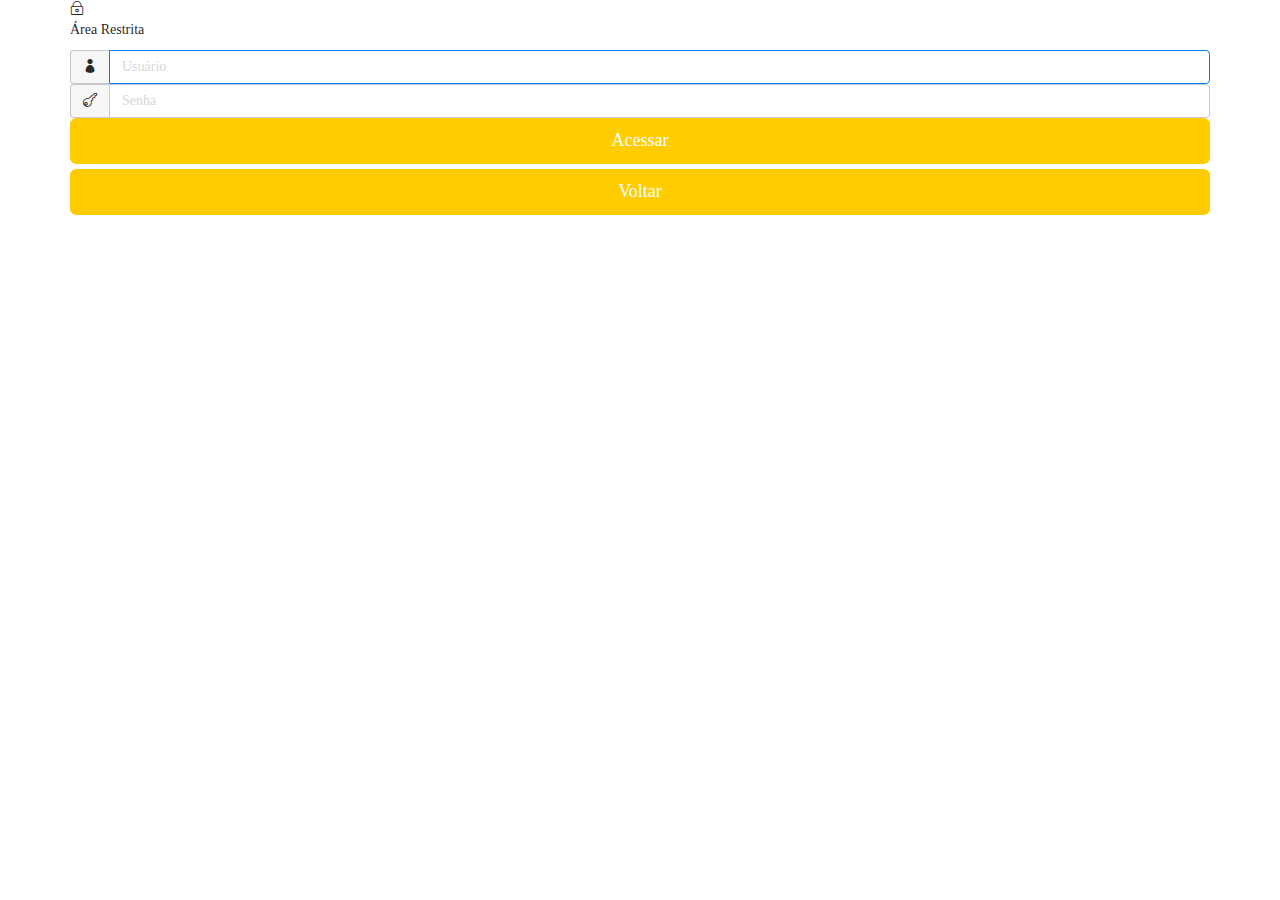
==== Login.html @ db9bc007 "Adicionei alguns arquivos" ====
<!DOCTYPE html>
<html lang="en">

<head>
  <meta charset="utf-8">
  <meta name="viewport" content="width=device-width, initial-scale=1.0">
  <meta name="description" content="Creative - Bootstrap 3 Responsive Admin Template">
  <meta name="author" content="GeeksLabs">
  <meta name="keyword" content="Creative, Dashboard, Admin, Template, Theme, Bootstrap, Responsive, Retina, Minimal">
  <link rel="shortcut icon" href="img/favicon.png">

  <title>1º BPTran</title>

  <!-- Bootstrap CSS -->
  <link href="css/bootstrap.min.css" rel="stylesheet">
  <!-- bootstrap theme -->
  <link href="css/bootstrap-theme.css" rel="stylesheet">
  <!--external css-->
  <!-- font icon -->
  <link href="css/elegant-icons-style.css" rel="stylesheet" />
  <link href="css/font-awesome.css" rel="stylesheet" />
  <!-- Custom styles -->
  <link href="css/style.css" rel="stylesheet">
  <link href="css/style-responsive.css" rel="stylesheet" />

</head>

<body>
<!--FORMULÁRIO DE LOGIN NO SISTEMA-->
  <div class="container">
    <form class="login-form" action="valida.php" method="post">
      <div class="login-wrap">
        <p class="login-img"><i class="icon_lock_alt"></i><br>Área Restrita</p>
        <div class="input-group">
          <span class="input-group-addon"><i class="icon_profile"></i></span>
          <input type="text" class="form-control" placeholder="Usuário" autofocus name="usuario" >
        </div>
        <div class="input-group">
          <span class="input-group-addon"><i class="icon_key_alt"></i></span>
          <input type="password" class="form-control" placeholder="Senha" name="senha" >
        </div>
        <button class="btn btn-warning btn-lg btn-block" type="submit">Acessar</button>
        <a href="index.html" class="btn btn-warning btn-lg btn-block" role="button" >Voltar</a>
      </div>
    </form>
  </div>


</body>

</html>
---- css/elegant-icons-style.css ----
@font-face {
	font-family: 'ElegantIcons';
	src:url('../fonts/ElegantIcons.eot');
	src:url('../fonts/ElegantIcons.eot?#iefix') format('embedded-opentype'),
		url('../fonts/ElegantIcons.woff') format('woff'),
		url('../fonts/ElegantIcons.ttf') format('truetype'),
		url('../fonts/ElegantIcons.svg#ElegantIcons') format('svg');
	font-weight: normal;
	font-style: normal;
}

/* Use the following CSS code if you want to use data attributes for inserting your icons */
[data-icon]:before {
	font-family: 'ElegantIcons';
	content: attr(data-icon);
	speak: none;
	font-weight: normal;
	font-variant: normal;
	text-transform: none;
	line-height: 1;
	-webkit-font-smoothing: antialiased;
	-moz-osx-font-smoothing: grayscale;
}

/* Use the following CSS code if you want to have a class per icon */
/*
Instead of a list of all class selectors,
you can use the generic selector below, but it's slower:
[class*="your-class-prefix"] {
*/
.arrow_up, .arrow_down, .arrow_left, .arrow_right, .arrow_left-up, .arrow_right-up, .arrow_right-down, .arrow_left-down, .arrow-up-down, .arrow_up-down_alt, .arrow_left-right_alt, .arrow_left-right, .arrow_expand_alt2, .arrow_expand_alt, .arrow_condense, .arrow_expand, .arrow_move, .arrow_carrot-up, .arrow_carrot-down, .arrow_carrot-left, .arrow_carrot-right, .arrow_carrot-2up, .arrow_carrot-2down, .arrow_carrot-2left, .arrow_carrot-2right, .arrow_carrot-up_alt2, .arrow_carrot-down_alt2, .arrow_carrot-left_alt2, .arrow_carrot-right_alt2, .arrow_carrot-2up_alt2, .arrow_carrot-2down_alt2, .arrow_carrot-2left_alt2, .arrow_carrot-2right_alt2, .arrow_triangle-up, .arrow_triangle-down, .arrow_triangle-left, .arrow_triangle-right, .arrow_triangle-up_alt2, .arrow_triangle-down_alt2, .arrow_triangle-left_alt2, .arrow_triangle-right_alt2, .arrow_back, .icon_minus-06, .icon_plus, .icon_close, .icon_check, .icon_minus_alt2, .icon_plus_alt2, .icon_close_alt2, .icon_check_alt2, .icon_zoom-out_alt, .icon_zoom-in_alt, .icon_search, .icon_box-empty, .icon_box-selected, .icon_minus-box, .icon_plus-box, .icon_box-checked, .icon_circle-empty, .icon_circle-slelected, .icon_stop_alt2, .icon_stop, .icon_pause_alt2, .icon_pause, .icon_menu, .icon_menu-square_alt2, .icon_menu-circle_alt2, .icon_ul, .icon_ol, .icon_adjust-horiz, .icon_adjust-vert, .icon_document_alt, .icon_documents_alt, .icon_pencil, .icon_pencil-edit_alt, .icon_pencil-edit, .icon_folder-alt, .icon_folder-open_alt, .icon_folder-add_alt, .icon_info_alt, .icon_error-oct_alt, .icon_error-circle_alt, .icon_error-triangle_alt, .icon_question_alt2, .icon_question, .icon_comment_alt, .icon_chat_alt, .icon_vol-mute_alt, .icon_volume-low_alt, .icon_volume-high_alt, .icon_quotations, .icon_quotations_alt2, .icon_clock_alt, .icon_lock_alt, .icon_lock-open_alt, .icon_key_alt, .icon_cloud_alt, .icon_cloud-upload_alt, .icon_cloud-download_alt, .icon_image, .icon_images, .icon_lightbulb_alt, .icon_gift_alt, .icon_house_alt, .icon_genius, .icon_mobile, .icon_tablet, .icon_laptop, .icon_desktop, .icon_camera_alt, .icon_mail_alt, .icon_cone_alt, .icon_ribbon_alt, .icon_bag_alt, .icon_creditcard, .icon_cart_alt, .icon_paperclip, .icon_tag_alt, .icon_tags_alt, .icon_trash_alt, .icon_cursor_alt, .icon_mic_alt, .icon_compass_alt, .icon_pin_alt, .icon_pushpin_alt, .icon_map_alt, .icon_drawer_alt, .icon_toolbox_alt, .icon_book_alt, .icon_calendar, .icon_film, .icon_table, .icon_contacts_alt, .icon_headphones, .icon_lifesaver, .icon_piechart, .icon_refresh, .icon_link_alt, .icon_link, .icon_loading, .icon_blocked, .icon_archive_alt, .icon_heart_alt, .icon_star_alt, .icon_star-half_alt, .icon_star, .icon_star-half, .icon_tools, .icon_tool, .icon_cog, .icon_cogs, .arrow_up_alt, .arrow_down_alt, .arrow_left_alt, .arrow_right_alt, .arrow_left-up_alt, .arrow_right-up_alt, .arrow_right-down_alt, .arrow_left-down_alt, .arrow_condense_alt, .arrow_expand_alt3, .arrow_carrot_up_alt, .arrow_carrot-down_alt, .arrow_carrot-left_alt, .arrow_carrot-right_alt, .arrow_carrot-2up_alt, .arrow_carrot-2dwnn_alt, .arrow_carrot-2left_alt, .arrow_carrot-2right_alt, .arrow_triangle-up_alt, .arrow_triangle-down_alt, .arrow_triangle-left_alt, .arrow_triangle-right_alt, .icon_minus_alt, .icon_plus_alt, .icon_close_alt, .icon_check_alt, .icon_zoom-out, .icon_zoom-in, .icon_stop_alt, .icon_menu-square_alt, .icon_menu-circle_alt, .icon_document, .icon_documents, .icon_pencil_alt, .icon_folder, .icon_folder-open, .icon_folder-add, .icon_folder_upload, .icon_folder_download, .icon_info, .icon_error-circle, .icon_error-oct, .icon_error-triangle, .icon_question_alt, .icon_comment, .icon_chat, .icon_vol-mute, .icon_volume-low, .icon_volume-high, .icon_quotations_alt, .icon_clock, .icon_lock, .icon_lock-open, .icon_key, .icon_cloud, .icon_cloud-upload, .icon_cloud-download, .icon_lightbulb, .icon_gift, .icon_house, .icon_camera, .icon_mail, .icon_cone, .icon_ribbon, .icon_bag, .icon_cart, .icon_tag, .icon_tags, .icon_trash, .icon_cursor, .icon_mic, .icon_compass, .icon_pin, .icon_pushpin, .icon_map, .icon_drawer, .icon_toolbox, .icon_book, .icon_contacts, .icon_archive, .icon_heart, .icon_profile, .icon_group, .icon_grid-2x2, .icon_grid-3x3, .icon_music, .icon_pause_alt, .icon_phone, .icon_upload, .icon_download, .social_facebook, .social_twitter, .social_pinterest, .social_googleplus, .social_tumblr, .social_tumbleupon, .social_wordpress, .social_instagram, .social_dribbble, .social_vimeo, .social_linkedin, .social_rss, .social_deviantart, .social_share, .social_myspace, .social_skype, .social_youtube, .social_picassa, .social_googledrive, .social_flickr, .social_blogger, .social_spotify, .social_delicious, .social_facebook_circle, .social_twitter_circle, .social_pinterest_circle, .social_googleplus_circle, .social_tumblr_circle, .social_stumbleupon_circle, .social_wordpress_circle, .social_instagram_circle, .social_dribbble_circle, .social_vimeo_circle, .social_linkedin_circle, .social_rss_circle, .social_deviantart_circle, .social_share_circle, .social_myspace_circle, .social_skype_circle, .social_youtube_circle, .social_picassa_circle, .social_googledrive_alt2, .social_flickr_circle, .social_blogger_circle, .social_spotify_circle, .social_delicious_circle, .social_facebook_square, .social_twitter_square, .social_pinterest_square, .social_googleplus_square, .social_tumblr_square, .social_stumbleupon_square, .social_wordpress_square, .social_instagram_square, .social_dribbble_square, .social_vimeo_square, .social_linkedin_square, .social_rss_square, .social_deviantart_square, .social_share_square, .social_myspace_square, .social_skype_square, .social_youtube_square, .social_picassa_square, .social_googledrive_square, .social_flickr_square, .social_blogger_square, .social_spotify_square, .social_delicious_square, .icon_printer, .icon_calulator, .icon_building, .icon_floppy, .icon_drive, .icon_search-2, .icon_id, .icon_id-2, .icon_puzzle, .icon_like, .icon_dislike, .icon_mug, .icon_currency, .icon_wallet, .icon_pens, .icon_easel, .icon_flowchart, .icon_datareport, .icon_briefcase, .icon_shield, .icon_percent, .icon_globe, .icon_globe-2, .icon_target, .icon_hourglass, .icon_balance, .icon_rook, .icon_printer-alt, .icon_calculator_alt, .icon_building_alt, .icon_floppy_alt, .icon_drive_alt, .icon_search_alt, .icon_id_alt, .icon_id-2_alt, .icon_puzzle_alt, .icon_like_alt, .icon_dislike_alt, .icon_mug_alt, .icon_currency_alt, .icon_wallet_alt, .icon_pens_alt, .icon_easel_alt, .icon_flowchart_alt, .icon_datareport_alt, .icon_briefcase_alt, .icon_shield_alt, .icon_percent_alt, .icon_globe_alt, .icon_clipboard {
	font-family: 'ElegantIcons';
	speak: none;
	font-style: normal;
	font-weight: normal;
	font-variant: normal;
	text-transform: none;
	line-height: 1;
	-webkit-font-smoothing: antialiased;
}
.arrow_up:before {
	content: "\21";
}
.arrow_down:before {
	content: "\22";
}
.arrow_left:before {
	content: "\23";
}
.arrow_right:before {
	content: "\24";
}
.arrow_left-up:before {
	content: "\25";
}
.arrow_right-up:before {
	content: "\26";
}
.arrow_right-down:before {
	content: "\27";
}
.arrow_left-down:before {
	content: "\28";
}
.arrow-up-down:before {
	content: "\29";
}
.arrow_up-down_alt:before {
	content: "\2a";
}
.arrow_left-right_alt:before {
	content: "\2b";
}
.arrow_left-right:before {
	content: "\2c";
}
.arrow_expand_alt2:before {
	content: "\2d";
}
.arrow_expand_alt:before {
	content: "\2e";
}
.arrow_condense:before {
	content: "\2f";
}
.arrow_expand:before {
	content: "\30";
}
.arrow_move:before {
	content: "\31";
}
.arrow_carrot-up:before {
	content: "\32";
}
.arrow_carrot-down:before {
	content: "\33";
}
.arrow_carrot-left:before {
	content: "\34";
}
.arrow_carrot-right:before {
	content: "\35";
}
.arrow_carrot-2up:before {
	content: "\36";
}
.arrow_carrot-2down:before {
	content: "\37";
}
.arrow_carrot-2left:before {
	content: "\38";
}
.arrow_carrot-2right:before {
	content: "\39";
}
.arrow_carrot-up_alt2:before {
	content: "\3a";
}
.arrow_carrot-down_alt2:before {
	content: "\3b";
}
.arrow_carrot-left_alt2:before {
	content: "\3c";
}
.arrow_carrot-right_alt2:before {
	content: "\3d";
}
.arrow_carrot-2up_alt2:before {
	content: "\3e";
}
.arrow_carrot-2down_alt2:before {
	content: "\3f";
}
.arrow_carrot-2left_alt2:before {
	content: "\40";
}
.arrow_carrot-2right_alt2:before {
	content: "\41";
}
.arrow_triangle-up:before {
	content: "\42";
}
.arrow_triangle-down:before {
	content: "\43";
}
.arrow_triangle-left:before {
	content: "\44";
}
.arrow_triangle-right:before {
	content: "\45";
}
.arrow_triangle-up_alt2:before {
	content: "\46";
}
.arrow_triangle-down_alt2:before {
	content: "\47";
}
.arrow_triangle-left_alt2:before {
	content: "\48";
}
.arrow_triangle-right_alt2:before {
	content: "\49";
}
.arrow_back:before {
	content: "\4a";
}
.icon_minus-06:before {
	content: "\4b";
}
.icon_plus:before {
	content: "\4c";
}
.icon_close:before {
	content: "\4d";
}
.icon_check:before {
	content: "\4e";
}
.icon_minus_alt2:before {
	content: "\4f";
}
.icon_plus_alt2:before {
	content: "\50";
}
.icon_close_alt2:before {
	content: "\51";
}
.icon_check_alt2:before {
	content: "\52";
}
.icon_zoom-out_alt:before {
	content: "\53";
}
.icon_zoom-in_alt:before {
	content: "\54";
}
.icon_search:before {
	content: "\55";
}
.icon_box-empty:before {
	content: "\56";
}
.icon_box-selected:before {
	content: "\57";
}
.icon_minus-box:before {
	content: "\58";
}
.icon_plus-box:before {
	content: "\59";
}
.icon_box-checked:before {
	content: "\5a";
}
.icon_circle-empty:before {
	content: "\5b";
}
.icon_circle-slelected:before {
	content: "\5c";
}
.icon_stop_alt2:before {
	content: "\5d";
}
.icon_stop:before {
	content: "\5e";
}
.icon_pause_alt2:before {
	content: "\5f";
}
.icon_pause:before {
	content: "\60";
}
.icon_menu:before {
	content: "\61";
}
.icon_menu-square_alt2:before {
	content: "\62";
}
.icon_menu-circle_alt2:before {
	content: "\63";
}
.icon_ul:before {
	content: "\64";
}
.icon_ol:before {
	content: "\65";
}
.icon_adjust-horiz:before {
	content: "\66";
}
.icon_adjust-vert:before {
	content: "\67";
}
.icon_document_alt:before {
	content: "\68";
}
.icon_documents_alt:before {
	content: "\69";
}
.icon_pencil:before {
	content: "\6a";
}
.icon_pencil-edit_alt:before {
	content: "\6b";
}
.icon_pencil-edit:before {
	content: "\6c";
}
.icon_folder-alt:before {
	content: "\6d";
}
.icon_folder-open_alt:before {
	content: "\6e";
}
.icon_folder-add_alt:before {
	content: "\6f";
}
.icon_info_alt:before {
	content: "\70";
}
.icon_error-oct_alt:before {
	content: "\71";
}
.icon_error-circle_alt:before {
	content: "\72";
}
.icon_error-triangle_alt:before {
	content: "\73";
}
.icon_question_alt2:before {
	content: "\74";
}
.icon_question:before {
	content: "\75";
}
.icon_comment_alt:before {
	content: "\76";
}
.icon_chat_alt:before {
	content: "\77";
}
.icon_vol-mute_alt:before {
	content: "\78";
}
.icon_volume-low_alt:before {
	content: "\79";
}
.icon_volume-high_alt:before {
	content: "\7a";
}
.icon_quotations:before {
	content: "\7b";
}
.icon_quotations_alt2:before {
	content: "\7c";
}
.icon_clock_alt:before {
	content: "\7d";
}
.icon_lock_alt:before {
	content: "\7e";
}
.icon_lock-open_alt:before {
	content: "\e000";
}
.icon_key_alt:before {
	content: "\e001";
}
.icon_cloud_alt:before {
	content: "\e002";
}
.icon_cloud-upload_alt:before {
	content: "\e003";
}
.icon_cloud-download_alt:before {
	content: "\e004";
}
.icon_image:before {
	content: "\e005";
}
.icon_images:before {
	content: "\e006";
}
.icon_lightbulb_alt:before {
	content: "\e007";
}
.icon_gift_alt:before {
	content: "\e008";
}
.icon_house_alt:before {
	content: "\e009";
}
.icon_genius:before {
	content: "\e00a";
}
.icon_mobile:before {
	content: "\e00b";
}
.icon_tablet:before {
	content: "\e00c";
}
.icon_laptop:before {
	content: "\e00d";
}
.icon_desktop:before {
	content: "\e00e";
}
.icon_camera_alt:before {
	content: "\e00f";
}
.icon_mail_alt:before {
	content: "\e010";
}
.icon_cone_alt:before {
	content: "\e011";
}
.icon_ribbon_alt:before {
	content: "\e012";
}
.icon_bag_alt:before {
	content: "\e013";
}
.icon_creditcard:before {
	content: "\e014";
}
.icon_cart_alt:before {
	content: "\e015";
}
.icon_paperclip:before {
	content: "\e016";
}
.icon_tag_alt:before {
	content: "\e017";
}
.icon_tags_alt:before {
	content: "\e018";
}
.icon_trash_alt:before {
	content: "\e019";
}
.icon_cursor_alt:before {
	content: "\e01a";
}
.icon_mic_alt:before {
	content: "\e01b";
}
.icon_compass_alt:before {
	content: "\e01c";
}
.icon_pin_alt:before {
	content: "\e01d";
}
.icon_pushpin_alt:before {
	content: "\e01e";
}
.icon_map_alt:before {
	content: "\e01f";
}
.icon_drawer_alt:before {
	content: "\e020";
}
.icon_toolbox_alt:before {
	content: "\e021";
}
.icon_book_alt:before {
	content: "\e022";
}
.icon_calendar:before {
	content: "\e023";
}
.icon_film:before {
	content: "\e024";
}
.icon_table:before {
	content: "\e025";
}
.icon_contacts_alt:before {
	content: "\e026";
}
.icon_headphones:before {
	content: "\e027";
}
.icon_lifesaver:before {
	content: "\e028";
}
.icon_piechart:before {
	content: "\e029";
}
.icon_refresh:before {
	content: "\e02a";
}
.icon_link_alt:before {
	content: "\e02b";
}
.icon_link:before {
	content: "\e02c";
}
.icon_loading:before {
	content: "\e02d";
}
.icon_blocked:before {
	content: "\e02e";
}
.icon_archive_alt:before {
	content: "\e02f";
}
.icon_heart_alt:before {
	content: "\e030";
}
.icon_star_alt:before {
	content: "\e031";
}
.icon_star-half_alt:before {
	content: "\e032";
}
.icon_star:before {
	content: "\e033";
}
.icon_star-half:before {
	content: "\e034";
}
.icon_tools:before {
	content: "\e035";
}
.icon_tool:before {
	content: "\e036";
}
.icon_cog:before {
	content: "\e037";
}
.icon_cogs:before {
	content: "\e038";
}
.arrow_up_alt:before {
	content: "\e039";
}
.arrow_down_alt:before {
	content: "\e03a";
}
.arrow_left_alt:before {
	content: "\e03b";
}
.arrow_right_alt:before {
	content: "\e03c";
}
.arrow_left-up_alt:before {
	content: "\e03d";
}
.arrow_right-up_alt:before {
	content: "\e03e";
}
.arrow_right-down_alt:before {
	content: "\e03f";
}
.arrow_left-down_alt:before {
	content: "\e040";
}
.arrow_condense_alt:before {
	content: "\e041";
}
.arrow_expand_alt3:before {
	content: "\e042";
}
.arrow_carrot_up_alt:before {
	content: "\e043";
}
.arrow_carrot-down_alt:before {
	content: "\e044";
}
.arrow_carrot-left_alt:before {
	content: "\e045";
}
.arrow_carrot-right_alt:before {
	content: "\e046";
}
.arrow_carrot-2up_alt:before {
	content: "\e047";
}
.arrow_carrot-2dwnn_alt:before {
	content: "\e048";
}
.arrow_carrot-2left_alt:before {
	content: "\e049";
}
.arrow_carrot-2right_alt:before {
	content: "\e04a";
}
.arrow_triangle-up_alt:before {
	content: "\e04b";
}
.arrow_triangle-down_alt:before {
	content: "\e04c";
}
.arrow_triangle-left_alt:before {
	content: "\e04d";
}
.arrow_triangle-right_alt:before {
	content: "\e04e";
}
.icon_minus_alt:before {
	content: "\e04f";
}
.icon_plus_alt:before {
	content: "\e050";
}
.icon_close_alt:before {
	content: "\e051";
}
.icon_check_alt:before {
	content: "\e052";
}
.icon_zoom-out:before {
	content: "\e053";
}
.icon_zoom-in:before {
	content: "\e054";
}
.icon_stop_alt:before {
	content: "\e055";
}
.icon_menu-square_alt:before {
	content: "\e056";
}
.icon_menu-circle_alt:before {
	content: "\e057";
}
.icon_document:before {
	content: "\e058";
}
.icon_documents:before {
	content: "\e059";
}
.icon_pencil_alt:before {
	content: "\e05a";
}
.icon_folder:before {
	content: "\e05b";
}
.icon_folder-open:before {
	content: "\e05c";
}
.icon_folder-add:before {
	content: "\e05d";
}
.icon_folder_upload:before {
	content: "\e05e";
}
.icon_folder_download:before {
	content: "\e05f";
}
.icon_info:before {
	content: "\e060";
}
.icon_error-circle:before {
	content: "\e061";
}
.icon_error-oct:before {
	content: "\e062";
}
.icon_error-triangle:before {
	content: "\e063";
}
.icon_question_alt:before {
	content: "\e064";
}
.icon_comment:before {
	content: "\e065";
}
.icon_chat:before {
	content: "\e066";
}
.icon_vol-mute:before {
	content: "\e067";
}
.icon_volume-low:before {
	content: "\e068";
}
.icon_volume-high:before {
	content: "\e069";
}
.icon_quotations_alt:before {
	content: "\e06a";
}
.icon_clock:before {
	content: "\e06b";
}
.icon_lock:before {
	content: "\e06c";
}
.icon_lock-open:before {
	content: "\e06d";
}
.icon_key:before {
	content: "\e06e";
}
.icon_cloud:before {
	content: "\e06f";
}
.icon_cloud-upload:before {
	content: "\e070";
}
.icon_cloud-download:before {
	content: "\e071";
}
.icon_lightbulb:before {
	content: "\e072";
}
.icon_gift:before {
	content: "\e073";
}
.icon_house:before {
	content: "\e074";
}
.icon_camera:before {
	content: "\e075";
}
.icon_mail:before {
	content: "\e076";
}
.icon_cone:before {
	content: "\e077";
}
.icon_ribbon:before {
	content: "\e078";
}
.icon_bag:before {
	content: "\e079";
}
.icon_cart:before {
	content: "\e07a";
}
.icon_tag:before {
	content: "\e07b";
}
.icon_tags:before {
	content: "\e07c";
}
.icon_trash:before {
	content: "\e07d";
}
.icon_cursor:before {
	content: "\e07e";
}
.icon_mic:before {
	content: "\e07f";
}
.icon_compass:before {
	content: "\e080";
}
.icon_pin:before {
	content: "\e081";
}
.icon_pushpin:before {
	content: "\e082";
}
.icon_map:before {
	content: "\e083";
}
.icon_drawer:before {
	content: "\e084";
}
.icon_toolbox:before {
	content: "\e085";
}
.icon_book:before {
	content: "\e086";
}
.icon_contacts:before {
	content: "\e087";
}
.icon_archive:before {
	content: "\e088";
}
.icon_heart:before {
	content: "\e089";
}
.icon_profile:before {
	content: "\e08a";
}
.icon_group:before {
	content: "\e08b";
}
.icon_grid-2x2:before {
	content: "\e08c";
}
.icon_grid-3x3:before {
	content: "\e08d";
}
.icon_music:before {
	content: "\e08e";
}
.icon_pause_alt:before {
	content: "\e08f";
}
.icon_phone:before {
	content: "\e090";
}
.icon_upload:before {
	content: "\e091";
}
.icon_download:before {
	content: "\e092";
}
.social_facebook:before {
	content: "\e093";
}
.social_twitter:before {
	content: "\e094";
}
.social_pinterest:before {
	content: "\e095";
}
.social_googleplus:before {
	content: "\e096";
}
.social_tumblr:before {
	content: "\e097";
}
.social_tumbleupon:before {
	content: "\e098";
}
.social_wordpress:before {
	content: "\e099";
}
.social_instagram:before {
	content: "\e09a";
}
.social_dribbble:before {
	content: "\e09b";
}
.social_vimeo:before {
	content: "\e09c";
}
.social_linkedin:before {
	content: "\e09d";
}
.social_rss:before {
	content: "\e09e";
}
.social_deviantart:before {
	content: "\e09f";
}
.social_share:before {
	content: "\e0a0";
}
.social_myspace:before {
	content: "\e0a1";
}
.social_skype:before {
	content: "\e0a2";
}
.social_youtube:before {
	content: "\e0a3";
}
.social_picassa:before {
	content: "\e0a4";
}
.social_googledrive:before {
	content: "\e0a5";
}
.social_flickr:before {
	content: "\e0a6";
}
.social_blogger:before {
	content: "\e0a7";
}
.social_spotify:before {
	content: "\e0a8";
}
.social_delicious:before {
	content: "\e0a9";
}
.social_facebook_circle:before {
	content: "\e0aa";
}
.social_twitter_circle:before {
	content: "\e0ab";
}
.social_pinterest_circle:before {
	content: "\e0ac";
}
.social_googleplus_circle:before {
	content: "\e0ad";
}
.social_tumblr_circle:before {
	content: "\e0ae";
}
.social_stumbleupon_circle:before {
	content: "\e0af";
}
.social_wordpress_circle:before {
	content: "\e0b0";
}
.social_instagram_circle:before {
	content: "\e0b1";
}
.social_dribbble_circle:before {
	content: "\e0b2";
}
.social_vimeo_circle:before {
	content: "\e0b3";
}
.social_linkedin_circle:before {
	content: "\e0b4";
}
.social_rss_circle:before {
	content: "\e0b5";
}
.social_deviantart_circle:before {
	content: "\e0b6";
}
.social_share_circle:before {
	content: "\e0b7";
}
.social_myspace_circle:before {
	content: "\e0b8";
}
.social_skype_circle:before {
	content: "\e0b9";
}
.social_youtube_circle:before {
	content: "\e0ba";
}
.social_picassa_circle:before {
	content: "\e0bb";
}
.social_googledrive_alt2:before {
	content: "\e0bc";
}
.social_flickr_circle:before {
	content: "\e0bd";
}
.social_blogger_circle:before {
	content: "\e0be";
}
.social_spotify_circle:before {
	content: "\e0bf";
}
.social_delicious_circle:before {
	content: "\e0c0";
}
.social_facebook_square:before {
	content: "\e0c1";
}
.social_twitter_square:before {
	content: "\e0c2";
}
.social_pinterest_square:before {
	content: "\e0c3";
}
.social_googleplus_square:before {
	content: "\e0c4";
}
.social_tumblr_square:before {
	content: "\e0c5";
}
.social_stumbleupon_square:before {
	content: "\e0c6";
}
.social_wordpress_square:before {
	content: "\e0c7";
}
.social_instagram_square:before {
	content: "\e0c8";
}
.social_dribbble_square:before {
	content: "\e0c9";
}
.social_vimeo_square:before {
	content: "\e0ca";
}
.social_linkedin_square:before {
	content: "\e0cb";
}
.social_rss_square:before {
	content: "\e0cc";
}
.social_deviantart_square:before {
	content: "\e0cd";
}
.social_share_square:before {
	content: "\e0ce";
}
.social_myspace_square:before {
	content: "\e0cf";
}
.social_skype_square:before {
	content: "\e0d0";
}
.social_youtube_square:before {
	content: "\e0d1";
}
.social_picassa_square:before {
	content: "\e0d2";
}
.social_googledrive_square:before {
	content: "\e0d3";
}
.social_flickr_square:before {
	content: "\e0d4";
}
.social_blogger_square:before {
	content: "\e0d5";
}
.social_spotify_square:before {
	content: "\e0d6";
}
.social_delicious_square:before {
	content: "\e0d7";
}
.icon_printer:before {
	content: "\e103";
}
.icon_calulator:before {
	content: "\e0ee";
}
.icon_building:before {
	content: "\e0ef";
}
.icon_floppy:before {
	content: "\e0e8";
}
.icon_drive:before {
	content: "\e0ea";
}
.icon_search-2:before {
	content: "\e101";
}
.icon_id:before {
	content: "\e107";
}
.icon_id-2:before {
	content: "\e108";
}
.icon_puzzle:before {
	content: "\e102";
}
.icon_like:before {
	content: "\e106";
}
.icon_dislike:before {
	content: "\e0eb";
}
.icon_mug:before {
	content: "\e105";
}
.icon_currency:before {
	content: "\e0ed";
}
.icon_wallet:before {
	content: "\e100";
}
.icon_pens:before {
	content: "\e104";
}
.icon_easel:before {
	content: "\e0e9";
}
.icon_flowchart:before {
	content: "\e109";
}
.icon_datareport:before {
	content: "\e0ec";
}
.icon_briefcase:before {
	content: "\e0fe";
}
.icon_shield:before {
	content: "\e0f6";
}
.icon_percent:before {
	content: "\e0fb";
}
.icon_globe:before {
	content: "\e0e2";
}
.icon_globe-2:before {
	content: "\e0e3";
}
.icon_target:before {
	content: "\e0f5";
}
.icon_hourglass:before {
	content: "\e0e1";
}
.icon_balance:before {
	content: "\e0ff";
}
.icon_rook:before {
	content: "\e0f8";
}
.icon_printer-alt:before {
	content: "\e0fa";
}
.icon_calculator_alt:before {
	content: "\e0e7";
}
.icon_building_alt:before {
	content: "\e0fd";
}
.icon_floppy_alt:before {
	content: "\e0e4";
}
.icon_drive_alt:before {
	content: "\e0e5";
}
.icon_search_alt:before {
	content: "\e0f7";
}
.icon_id_alt:before {
	content: "\e0e0";
}
.icon_id-2_alt:before {
	content: "\e0fc";
}
.icon_puzzle_alt:before {
	content: "\e0f9";
}
.icon_like_alt:before {
	content: "\e0dd";
}
.icon_dislike_alt:before {
	content: "\e0f1";
}
.icon_mug_alt:before {
	content: "\e0dc";
}
.icon_currency_alt:before {
	content: "\e0f3";
}
.icon_wallet_alt:before {
	content: "\e0d8";
}
.icon_pens_alt:before {
	content: "\e0db";
}
.icon_easel_alt:before {
	content: "\e0f0";
}
.icon_flowchart_alt:before {
	content: "\e0df";
}
.icon_datareport_alt:before {
	content: "\e0f2";
}
.icon_briefcase_alt:before {
	content: "\e0f4";
}
.icon_shield_alt:before {
	content: "\e0d9";
}
.icon_percent_alt:before {
	content: "\e0da";
}
.icon_globe_alt:before {
	content: "\e0de";
}
.icon_clipboard:before {
	content: "\e0e6";
}


	.glyph {
		float: left;
		text-align: center;
		padding: .75em;
		margin: .4em 1.5em .75em 0;
		width: 6em;
text-shadow: none;
	}
        .glyph_big {
        font-size: 128px;
        color: #59c5dc;
        float: left;
        margin-right: 20px;
        }

        .glyph div { padding-bottom: 10px;}

	.glyph input {
		font-family: consolas, monospace;
		font-size: 12px;
		width: 100%;
		text-align: center;
		border: 0;
		box-shadow: 0 0 0 1px #ccc;
		padding: .2em;
                -moz-border-radius: 5px;
                -webkit-border-radius: 5px;
	}
	.centered {
		margin-left: auto;
		margin-right: auto;
	}
	.glyph .fs1 {
		font-size: 2em;
	}
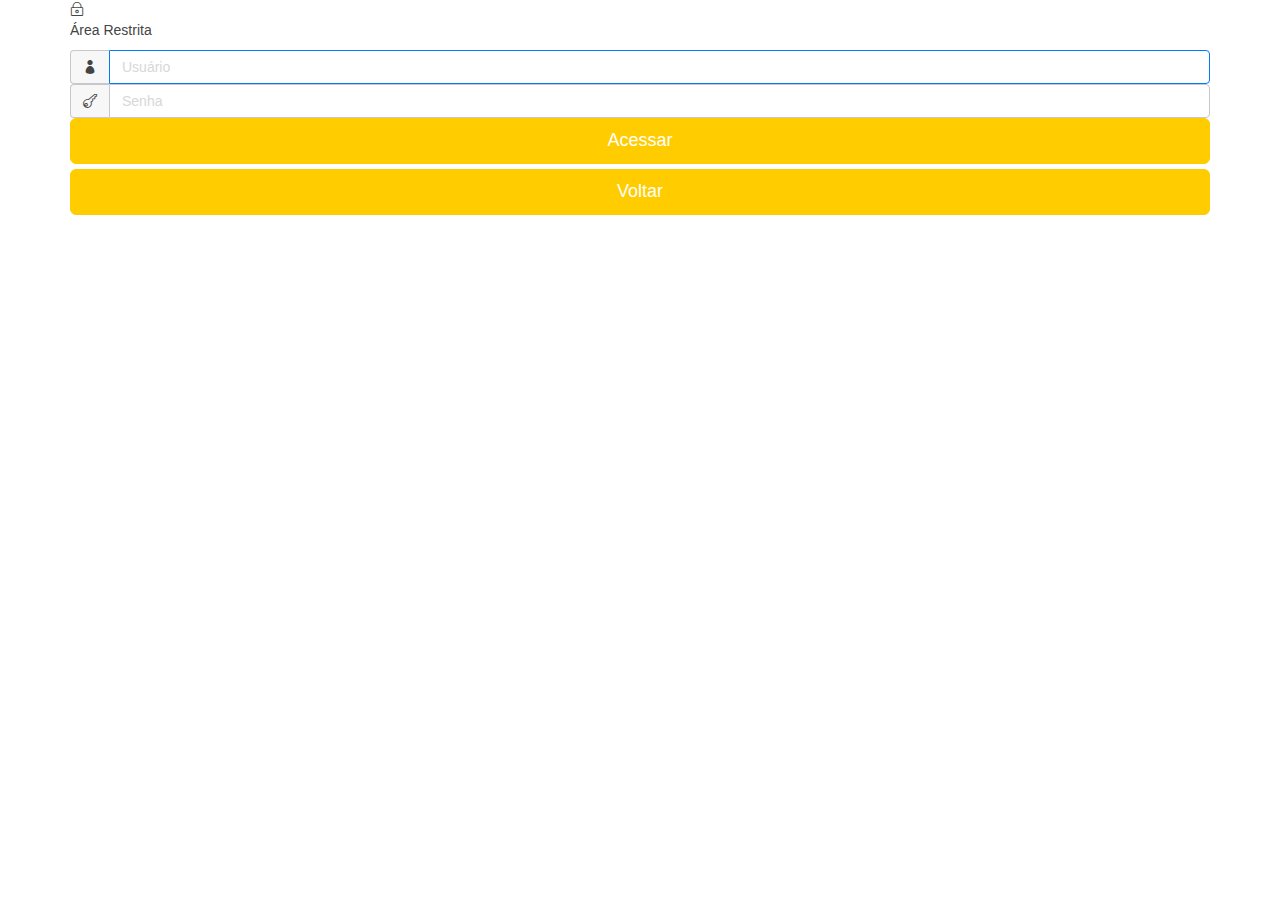
==== commit c4b08aab: "atualização de querys e acréscimo dos voluntários" ====
--- a/Login.html
+++ b/Login.html
@@ -9,7 +9,7 @@
   <meta name="keyword" content="Creative, Dashboard, Admin, Template, Theme, Bootstrap, Responsive, Retina, Minimal">
   <link rel="shortcut icon" href="img/favicon.png">
 
-  <title>1º BPTran</title>
+  <title>LOCALIZA-CÃO</title>
 
   <!-- Bootstrap CSS -->
   <link href="css/bootstrap.min.css" rel="stylesheet">
--- a/css/style.css
+++ b/css/style.css
@@ -0,0 +1,1493 @@
+/*--------------------------------------------------------------
+# General
+--------------------------------------------------------------*/
+body {
+  font-family: "Open Sans", sans-serif;
+  color: #444444;
+}
+
+a {
+  color: #ffc451;
+  text-decoration: none;
+}
+
+a:hover {
+  color: #ffd584;
+  text-decoration: none;
+}
+
+h1, h2, h3, h4, h5, h6 {
+  font-family: "Raleway", sans-serif;
+}
+
+/*--------------------------------------------------------------
+# Back to top button
+--------------------------------------------------------------*/
+.back-to-top {
+  position: fixed;
+  visibility: hidden;
+  opacity: 0;
+  right: 15px;
+  bottom: 15px;
+  z-index: 996;
+  background: #ffc451;
+  width: 40px;
+  height: 40px;
+  border-radius: 4px;
+  transition: all 0.4s;
+}
+
+.back-to-top i {
+  font-size: 28px;
+  color: #151515;
+  line-height: 0;
+}
+
+.back-to-top:hover {
+  background: #151515;
+}
+
+.back-to-top:hover i {
+  color: #ffc451;
+}
+
+.back-to-top.active {
+  visibility: visible;
+  opacity: 1;
+}
+
+/*--------------------------------------------------------------
+# Preloader
+--------------------------------------------------------------*/
+#preloader {
+  position: fixed;
+  top: 0;
+  left: 0;
+  right: 0;
+  bottom: 0;
+  z-index: 9999;
+  overflow: hidden;
+  background: #151515;
+}
+
+#preloader:before {
+  content: "";
+  position: fixed;
+  top: calc(50% - 0px);
+  left: calc(50% - 30px);
+  border: 6px solid #ffc451;
+  border-top-color: #151515;
+  border-bottom-color: #151515;
+  border-radius: 50%;
+  width: 60px;
+  height: 60px;
+  -webkit-animation: animate-preloader 1s linear infinite;
+  animation: animate-preloader 1s linear infinite;
+}
+
+@-webkit-keyframes animate-preloader {
+  0% {
+    transform: rotate(0deg);
+  }
+  100% {
+    transform: rotate(360deg);
+  }
+}
+
+@keyframes animate-preloader {
+  0% {
+    transform: rotate(0deg);
+  }
+  100% {
+    transform: rotate(360deg);
+  }
+}
+
+/*--------------------------------------------------------------
+# Disable aos animation delay on mobile devices
+--------------------------------------------------------------*/
+@media screen and (max-width: 768px) {
+  [data-aos-delay] {
+    transition-delay: 0 !important;
+  }
+}
+
+/*--------------------------------------------------------------
+# Header
+--------------------------------------------------------------*/
+#header {
+  transition: all 0.5s;
+  z-index: 997;
+  padding: 15px 0;
+}
+
+#header.header-scrolled, #header.header-inner-pages {
+  background: rgba(0, 0, 0, 0.8);
+}
+
+#header .logo {
+  font-size: 32px;
+  margin: 0;
+  padding: 0;
+  line-height: 1;
+  font-weight: 700;
+  letter-spacing: 2px;
+  text-transform: uppercase;
+}
+
+#header .logo a {
+  color: #fff;
+}
+
+#header .logo a span {
+  color: #ffc451;
+}
+
+#header .logo img {
+  max-height: 40px;
+}
+
+/*--------------------------------------------------------------
+#  Get Startet Button
+--------------------------------------------------------------*/
+.get-started-btn {
+  color: #fff;
+  border-radius: 4px;
+  padding: 7px 25px 8px 25px;
+  white-space: nowrap;
+  transition: 0.3s;
+  font-size: 14px;
+  display: inline-block;
+  border: 2px solid #ffc451;
+}
+
+.get-started-btn:hover {
+  background: #ffbb38;
+  color: #343a40;
+}
+
+@media (max-width: 992px) {
+  .get-started-btn {
+    padding: 7px 20px 8px 20px;
+    margin-right: 15px;
+  }
+}
+
+/*--------------------------------------------------------------
+# Navigation Menu
+--------------------------------------------------------------*/
+/**
+* Desktop Navigation 
+*/
+.navbar {
+  padding: 0;
+}
+
+.navbar ul {
+  margin: 0;
+  padding: 0;
+  display: flex;
+  list-style: none;
+  align-items: center;
+}
+
+.navbar li {
+  position: relative;
+}
+
+.navbar a, .navbar a:focus {
+  display: flex;
+  align-items: center;
+  justify-content: space-between;
+  padding: 10px 0 10px 30px;
+  font-size: 15px;
+  font-weight: 600;
+  color: #fff;
+  white-space: nowrap;
+  transition: 0.3s;
+}
+
+.navbar a i, .navbar a:focus i {
+  font-size: 12px;
+  line-height: 0;
+  margin-left: 5px;
+}
+
+.navbar a:hover, .navbar .active, .navbar .active:focus, .navbar li:hover > a {
+  color: #ffc451;
+}
+
+.navbar .dropdown ul {
+  display: block;
+  position: absolute;
+  left: 14px;
+  top: calc(100% + 30px);
+  margin: 0;
+  padding: 10px 0;
+  z-index: 99;
+  opacity: 0;
+  visibility: hidden;
+  background: #fff;
+  box-shadow: 0px 0px 30px rgba(127, 137, 161, 0.25);
+  transition: 0.3s;
+}
+
+.navbar .dropdown ul li {
+  min-width: 200px;
+}
+
+.navbar .dropdown ul a {
+  padding: 10px 20px;
+  font-size: 14px;
+  text-transform: none;
+  color: #151515;
+  font-weight: 400;
+}
+
+.navbar .dropdown ul a i {
+  font-size: 12px;
+}
+
+.navbar .dropdown ul a:hover, .navbar .dropdown ul .active:hover, .navbar .dropdown ul li:hover > a {
+  background-color: #ffc451;
+}
+
+.navbar .dropdown:hover > ul {
+  opacity: 1;
+  top: 100%;
+  visibility: visible;
+}
+
+.navbar .dropdown .dropdown ul {
+  top: 0;
+  left: calc(100% - 30px);
+  visibility: hidden;
+}
+
+.navbar .dropdown .dropdown:hover > ul {
+  opacity: 1;
+  top: 0;
+  left: 100%;
+  visibility: visible;
+}
+
+@media (max-width: 1366px) {
+  .navbar .dropdown .dropdown ul {
+    left: -90%;
+  }
+  .navbar .dropdown .dropdown:hover > ul {
+    left: -100%;
+  }
+}
+
+/**
+* Mobile Navigation 
+*/
+.mobile-nav-toggle {
+  color: #fff;
+  font-size: 28px;
+  cursor: pointer;
+  display: none;
+  line-height: 0;
+  transition: 0.5s;
+}
+
+@media (max-width: 991px) {
+  .mobile-nav-toggle {
+    display: block;
+  }
+  .navbar ul {
+    display: none;
+  }
+}
+
+.navbar-mobile {
+  position: fixed;
+  overflow: hidden;
+  top: 0;
+  right: 0;
+  left: 0;
+  bottom: 0;
+  background: rgba(0, 0, 0, 0.9);
+  transition: 0.3s;
+  z-index: 999;
+}
+
+.navbar-mobile .mobile-nav-toggle {
+  position: absolute;
+  top: 15px;
+  right: 15px;
+}
+
+.navbar-mobile ul {
+  display: block;
+  position: absolute;
+  top: 55px;
+  right: 15px;
+  bottom: 15px;
+  left: 15px;
+  padding: 10px 0;
+  background-color: #fff;
+  overflow-y: auto;
+  transition: 0.3s;
+}
+
+.navbar-mobile a {
+  padding: 10px 20px;
+  font-size: 15px;
+  color: #151515;
+}
+
+.navbar-mobile a:hover, .navbar-mobile .active, .navbar-mobile li:hover > a {
+  color: #151515;
+  background-color: #ffc451;
+}
+
+.navbar-mobile .getstarted {
+  margin: 15px;
+}
+
+.navbar-mobile .dropdown ul {
+  position: static;
+  display: none;
+  margin: 10px 20px;
+  padding: 10px 0;
+  z-index: 99;
+  opacity: 1;
+  visibility: visible;
+  background: #fff;
+  box-shadow: 0px 0px 30px rgba(127, 137, 161, 0.25);
+}
+
+.navbar-mobile .dropdown ul li {
+  min-width: 200px;
+}
+
+.navbar-mobile .dropdown ul a {
+  padding: 10px 20px;
+  color: #151515;
+}
+
+.navbar-mobile .dropdown ul a i {
+  font-size: 12px;
+}
+
+.navbar-mobile .dropdown ul a:hover, .navbar-mobile .dropdown ul .active:hover, .navbar-mobile .dropdown ul li:hover > a {
+  background-color: #ffc451;
+}
+
+.navbar-mobile .dropdown > .dropdown-active {
+  display: block;
+}
+
+/*--------------------------------------------------------------
+# Hero Section
+--------------------------------------------------------------*/
+#hero {
+  width: 100%;
+  height: 100vh;
+  background: url("../img/hero-bg.jpg")  center ;
+  background-size: all;
+  background-repeat: no-repeat;
+  position: relative;
+}
+
+#hero:before {
+  content: "";
+  background: rgba(0, 0, 0, 0.6);
+  position: absolute;
+  bottom: 0;
+  top: 0;
+  left: 0;
+  right: 0;
+}
+
+#hero .container {
+  position: relative;
+  padding-top: 74px;
+  text-align: center;
+}
+
+#hero h1 {
+  margin: 0;
+  font-size: 56px;
+  font-weight: 700;
+  line-height: 64px;
+  color: #fff;
+  font-family: "Poppins", sans-serif;
+}
+
+#hero h1 span {
+  color: #ffc451;
+}
+
+#hero h2 {
+  color: rgba(255, 255, 255, 0.9);
+  margin: 10px 0 0 0;
+  font-size: 24px;
+}
+
+#hero .icon-box {
+  padding: 30px 20px;
+  transition: ease-in-out 0.3s;
+  border: 1px solid rgba(255, 255, 255, 0.3);
+  height: 100%;
+  text-align: center;
+}
+
+#hero .icon-box i {
+  font-size: 32px;
+  line-height: 1;
+  color: #ffc451;
+}
+
+#hero .icon-box h3 {
+  font-weight: 700;
+  margin: 10px 0 0 0;
+  padding: 0;
+  line-height: 1;
+  font-size: 20px;
+  line-height: 26px;
+}
+
+#hero .icon-box h3 a {
+  color: #fff;
+  transition: ease-in-out 0.3s;
+}
+
+#hero .icon-box h3 a:hover {
+  color: #ffc451;
+}
+
+#hero .icon-box:hover {
+  border-color: #ffc451;
+}
+
+@media (min-width: 1024px) {
+  #hero {
+    background-attachment: fixed;
+  }
+}
+
+@media (max-width: 768px) {
+  #hero {
+    height: auto;
+  }
+  #hero h1 {
+    font-size: 28px;
+    line-height: 36px;
+  }
+  #hero h2 {
+    font-size: 20px;
+    line-height: 24px;
+  }
+}
+
+/*--------------------------------------------------------------
+# Sections General
+--------------------------------------------------------------*/
+section {
+  padding: 60px 0;
+  overflow: hidden;
+}
+
+.section-title {
+  padding-bottom: 40px;
+}
+
+.section-title h2 {
+  font-size: 14px;
+  font-weight: 500;
+  padding: 0;
+  line-height: 1px;
+  margin: 0 0 5px 0;
+  letter-spacing: 2px;
+  text-transform: uppercase;
+  color: #aaaaaa;
+  font-family: "Poppins", sans-serif;
+}
+
+.section-title h2::after {
+  content: "";
+  width: 120px;
+  height: 1px;
+  display: inline-block;
+  background: #ffde9e;
+  margin: 4px 10px;
+}
+
+.section-title p {
+  margin: 0;
+  margin: 0;
+  font-size: 36px;
+  font-weight: 700;
+  text-transform: uppercase;
+  font-family: "Poppins", sans-serif;
+  color: #151515;
+}
+
+/*--------------------------------------------------------------
+# About
+--------------------------------------------------------------*/
+.about .content h3 {
+  font-weight: 700;
+  font-size: 28px;
+  font-family: "Poppins", sans-serif;
+}
+
+.about .content ul {
+  list-style: none;
+  padding: 0;
+}
+
+.about .content ul li {
+  padding: 0 0 8px 26px;
+  position: relative;
+}
+
+.about .content ul i {
+  position: absolute;
+  font-size: 20px;
+  left: 0;
+  top: -3px;
+  color: #ffc451;
+}
+
+.about .content p:last-child {
+  margin-bottom: 0;
+}
+
+
+
+/*--------------------------------------------------------------
+# Features
+--------------------------------------------------------------*/
+.features {
+  padding-top: 20px;
+}
+
+.features .icon-box {
+  padding-left: 15px;
+}
+
+.features .icon-box h4 {
+  font-size: 20px;
+  font-weight: 700;
+  margin: 5px 0 10px 60px;
+}
+
+.features .icon-box i {
+  font-size: 48px;
+  float: left;
+  color: #ffc451;
+}
+
+.features .icon-box p {
+  font-size: 15px;
+  color: #848484;
+  margin-left: 60px;
+}
+
+.features .image {
+  background-position: center center;
+  background-repeat: no-repeat;
+  background-size: 45%;
+  min-height: 400px;
+}
+
+/*--------------------------------------------------------------
+# Services
+--------------------------------------------------------------*/
+.services .icon-box {
+  text-align: center;
+  border: 1px solid #ebebeb;
+  padding: 80px 20px;
+  transition: all ease-in-out 0.3s;
+  background: #fff;
+}
+
+.services .icon-box .icon {
+  margin: 0 auto;
+  width: 64px;
+  height: 64px;
+  background: #ffc451;
+  border-radius: 4px;
+  display: flex;
+  align-items: center;
+  justify-content: center;
+  margin-bottom: 20px;
+  transition: 0.3s;
+}
+
+.services .icon-box .icon i {
+  color: #151515;
+  font-size: 28px;
+  transition: ease-in-out 0.3s;
+}
+
+.services .icon-box h4 {
+  font-weight: 700;
+  margin-bottom: 15px;
+  font-size: 24px;
+}
+
+.services .icon-box h4 a {
+  color: #151515;
+  transition: ease-in-out 0.3s;
+}
+
+.services .icon-box h4 a:hover {
+  color: #ffc451;
+}
+
+.services .icon-box p {
+  line-height: 24px;
+  font-size: 14px;
+  margin-bottom: 0;
+}
+
+.services .icon-box:hover {
+  border-color: #fff;
+  box-shadow: 0px 0 25px 0 rgba(0, 0, 0, 0.1);
+  transform: translateY(-10px);
+}
+
+/*--------------------------------------------------------------
+# Cta
+--------------------------------------------------------------*/
+.cta {
+  background: linear-gradient(rgba(2, 2, 2, 0.5), rgba(0, 0, 0, 0.5)), url("../img/cta-bg.jpg") fixed center center;
+  background-size: cover;
+  padding: 60px 0;
+}
+
+.cta h3 {
+  color: #fff;
+  font-size: 28px;
+  font-weight: 700;
+}
+
+.cta p {
+  color: #fff;
+}
+
+.cta .cta-btn {
+  font-family: "Raleway", sans-serif;
+  font-weight: 600;
+  font-size: 16px;
+  letter-spacing: 1px;
+  display: inline-block;
+  padding: 8px 28px;
+  border-radius: 4px;
+  transition: 0.5s;
+  margin-top: 10px;
+  border: 2px solid #fff;
+  color: #fff;
+}
+
+.cta .cta-btn:hover {
+  background: #ffc451;
+  border-color: #ffc451;
+  color: #151515;
+}
+
+/*--------------------------------------------------------------
+# Portfolio
+--------------------------------------------------------------*/
+.portfolio .portfolio-item {
+  margin-bottom: 30px;
+}
+
+.portfolio #portfolio-flters {
+  padding: 0;
+  margin: 0 auto 20px auto;
+  list-style: none;
+  text-align: center;
+}
+
+.portfolio #portfolio-flters li {
+  cursor: pointer;
+  display: inline-block;
+  padding: 8px 15px 10px 15px;
+  font-size: 14px;
+  font-weight: 600;
+  line-height: 1;
+  text-transform: uppercase;
+  color: #444444;
+  margin-bottom: 5px;
+  transition: all 0.3s ease-in-out;
+  border-radius: 3px;
+}
+
+.portfolio #portfolio-flters li:hover, .portfolio #portfolio-flters li.filter-active {
+  color: #151515;
+  background: #ffc451;
+}
+
+.portfolio #portfolio-flters li:last-child {
+  margin-right: 0;
+}
+
+.portfolio .portfolio-wrap {
+  transition: 0.3s;
+  position: relative;
+  overflow: hidden;
+  z-index: 1;
+  background: rgba(21, 21, 21, 0.6);
+}
+
+.portfolio .portfolio-wrap::before {
+  content: "";
+  background: rgba(21, 21, 21, 0.6);
+  position: absolute;
+  left: 0;
+  right: 0;
+  top: 0;
+  bottom: 0;
+  transition: all ease-in-out 0.3s;
+  z-index: 2;
+  opacity: 0;
+}
+
+.portfolio .portfolio-wrap img {
+  transition: all ease-in-out 0.3s;
+}
+
+.portfolio .portfolio-wrap .portfolio-info {
+  opacity: 0;
+  position: absolute;
+  top: 0;
+  left: 0;
+  right: 0;
+  bottom: 0;
+  z-index: 3;
+  transition: all ease-in-out 0.3s;
+  display: flex;
+  flex-direction: column;
+  justify-content: flex-end;
+  align-items: flex-start;
+  padding: 20px;
+}
+
+.portfolio .portfolio-wrap .portfolio-info h4 {
+  font-size: 20px;
+  color: #fff;
+  font-weight: 600;
+}
+
+.portfolio .portfolio-wrap .portfolio-info p {
+  color: rgba(255, 255, 255, 0.7);
+  font-size: 14px;
+  text-transform: uppercase;
+  padding: 0;
+  margin: 0;
+  font-style: italic;
+}
+
+.portfolio .portfolio-wrap .portfolio-links {
+  text-align: center;
+  z-index: 4;
+}
+
+.portfolio .portfolio-wrap .portfolio-links a {
+  color: #fff;
+  margin: 0 5px 0 0;
+  font-size: 28px;
+  display: inline-block;
+  transition: 0.3s;
+}
+
+.portfolio .portfolio-wrap .portfolio-links a:hover {
+  color: #ffc451;
+}
+
+.portfolio .portfolio-wrap:hover::before {
+  opacity: 1;
+}
+
+.portfolio .portfolio-wrap:hover img {
+  transform: scale(1.2);
+}
+
+.portfolio .portfolio-wrap:hover .portfolio-info {
+  opacity: 1;
+}
+
+/*--------------------------------------------------------------
+# Portfolio Details
+--------------------------------------------------------------*/
+.portfolio-details {
+  padding-top: 40px;
+}
+
+.portfolio-details .portfolio-details-slider img {
+  width: 100%;
+}
+
+.portfolio-details .portfolio-details-slider .swiper-pagination {
+  margin-top: 20px;
+  position: relative;
+}
+
+.portfolio-details .portfolio-details-slider .swiper-pagination .swiper-pagination-bullet {
+  width: 12px;
+  height: 12px;
+  background-color: #fff;
+  opacity: 1;
+  border: 1px solid #ffc451;
+}
+
+.portfolio-details .portfolio-details-slider .swiper-pagination .swiper-pagination-bullet-active {
+  background-color: #ffc451;
+}
+
+.portfolio-details .portfolio-info {
+  padding: 30px;
+  box-shadow: 0px 0 30px rgba(21, 21, 21, 0.08);
+}
+
+.portfolio-details .portfolio-info h3 {
+  font-size: 22px;
+  font-weight: 700;
+  margin-bottom: 20px;
+  padding-bottom: 20px;
+  border-bottom: 1px solid #eee;
+}
+
+.portfolio-details .portfolio-info ul {
+  list-style: none;
+  padding: 0;
+  font-size: 15px;
+}
+
+.portfolio-details .portfolio-info ul li + li {
+  margin-top: 10px;
+}
+
+.portfolio-details .portfolio-description {
+  padding-top: 30px;
+}
+
+.portfolio-details .portfolio-description h2 {
+  font-size: 26px;
+  font-weight: 700;
+  margin-bottom: 20px;
+}
+
+.portfolio-details .portfolio-description p {
+  padding: 0;
+}
+
+/*--------------------------------------------------------------
+# Counts
+--------------------------------------------------------------*/
+.counts .content {
+  padding: 30px 0;
+}
+
+.counts .content h3 {
+  font-weight: 700;
+  font-size: 34px;
+  color: #151515;
+}
+
+.counts .content p {
+  margin-bottom: 0;
+}
+
+.counts .content .count-box {
+  padding: 20px 0;
+  width: 100%;
+}
+
+.counts .content .count-box i {
+  display: block;
+  font-size: 36px;
+  color: #ffc451;
+  float: left;
+}
+
+.counts .content .count-box span {
+  font-size: 36px;
+  line-height: 30px;
+  display: block;
+  font-weight: 700;
+  color: #151515;
+  margin-left: 50px;
+}
+
+.counts .content .count-box p {
+  padding: 15px 0 0 0;
+  margin: 0 0 0 50px;
+  font-family: "Raleway", sans-serif;
+  font-size: 14px;
+  color: #3b3b3b;
+}
+
+.counts .content .count-box a {
+  font-weight: 600;
+  display: block;
+  margin-top: 20px;
+  color: #3b3b3b;
+  font-size: 15px;
+  font-family: "Poppins", sans-serif;
+  transition: ease-in-out 0.3s;
+}
+
+.counts .content .count-box a:hover {
+  color: #626262;
+}
+
+.counts .image {
+  background: url("../img/counts-img.jpg") center center no-repeat;
+  background-size: cover;
+  min-height: 400px;
+}
+
+@media (max-width: 991px) {
+  .counts .image {
+    text-align: center;
+  }
+  .counts .image img {
+    max-width: 80%;
+  }
+}
+
+@media (max-width: 667px) {
+  .counts .image img {
+    max-width: 100%;
+  }
+}
+
+/*--------------------------------------------------------------
+# Testimonials
+--------------------------------------------------------------*/
+.testimonials {
+  padding: 80px 0;
+  background: url("../img/testimonials-bg.jpg") no-repeat;
+  background-position: center center;
+  background-size: cover;
+  position: relative;
+}
+
+.testimonials::before {
+  content: "";
+  position: absolute;
+  left: 0;
+  right: 0;
+  top: 0;
+  bottom: 0;
+  background: rgba(0, 0, 0, 0.7);
+}
+
+.testimonials .section-header {
+  margin-bottom: 40px;
+}
+
+.testimonials .testimonial-item {
+  text-align: center;
+  color: #fff;
+}
+
+.testimonials .testimonial-item .testimonial-img {
+  width: 100px;
+  border-radius: 50%;
+  border: 6px solid rgba(255, 255, 255, 0.15);
+  margin: 0 auto;
+}
+
+.testimonials .testimonial-item h3 {
+  font-size: 20px;
+  font-weight: bold;
+  margin: 10px 0 5px 0;
+  color: #fff;
+}
+
+.testimonials .testimonial-item h4 {
+  font-size: 14px;
+  color: #ddd;
+  margin: 0 0 15px 0;
+}
+
+.testimonials .testimonial-item .quote-icon-left, .testimonials .testimonial-item .quote-icon-right {
+  color: rgba(255, 255, 255, 0.6);
+  font-size: 26px;
+}
+
+.testimonials .testimonial-item .quote-icon-left {
+  display: inline-block;
+  left: -5px;
+  position: relative;
+}
+
+.testimonials .testimonial-item .quote-icon-right {
+  display: inline-block;
+  right: -5px;
+  position: relative;
+  top: 10px;
+}
+
+.testimonials .testimonial-item p {
+  font-style: italic;
+  margin: 0 auto 15px auto;
+  color: #eee;
+}
+
+.testimonials .swiper-pagination {
+  margin-top: 20px;
+  position: relative;
+}
+
+.testimonials .swiper-pagination .swiper-pagination-bullet {
+  width: 12px;
+  height: 12px;
+  background-color: rgba(255, 255, 255, 0.4);
+  opacity: .5;
+}
+
+.testimonials .swiper-pagination .swiper-pagination-bullet-active {
+  background-color: #ffc451;
+  opacity: 1;
+}
+
+@media (min-width: 1024px) {
+  .testimonials {
+    background-attachment: fixed;
+  }
+}
+
+@media (min-width: 992px) {
+  .testimonials .testimonial-item p {
+    width: 80%;
+  }
+}
+
+/*--------------------------------------------------------------
+# Team
+--------------------------------------------------------------*/
+.team {
+  background: #fff;
+  padding: 60px 0;
+}
+
+.team .member {
+  margin-bottom: 20px;
+  overflow: hidden;
+  border-radius: 5px;
+  background: #fff;
+  box-shadow: 0px 2px 15px rgba(0, 0, 0, 0.1);
+}
+
+.team .member .member-img {
+  position: relative;
+  overflow: hidden;
+}
+
+.team .member .social {
+  position: absolute;
+  left: 0;
+  bottom: 30px;
+  right: 0;
+  opacity: 0;
+  transition: ease-in-out 0.3s;
+  text-align: center;
+}
+
+.team .member .social a {
+  transition: color 0.3s;
+  color: #151515;
+  margin: 0 3px;
+  border-radius: 4px;
+  width: 36px;
+  height: 36px;
+  background: rgba(255, 255, 255, 0.8);
+  transition: ease-in-out 0.3s;
+  color: #484848;
+  display: inline-flex;
+  justify-content: center;
+  align-items: center;
+}
+
+.team .member .social a:hover {
+  color: #151515;
+  background: #ffc451;
+}
+
+.team .member .social i {
+  font-size: 18px;
+  line-height: 0;
+}
+
+.team .member .member-info {
+  padding: 25px 15px;
+}
+
+.team .member .member-info h4 {
+  font-weight: 700;
+  margin-bottom: 5px;
+  font-size: 18px;
+  color: #151515;
+}
+
+.team .member .member-info span {
+  display: block;
+  font-size: 13px;
+  font-weight: 400;
+  color: #aaaaaa;
+}
+
+.team .member .member-info p {
+  font-style: italic;
+  font-size: 14px;
+  line-height: 26px;
+  color: #777777;
+}
+
+.team .member:hover .social {
+  opacity: 1;
+  bottom: 15px;
+}
+
+/*--------------------------------------------------------------
+# Contact
+--------------------------------------------------------------*/
+.contact .info {
+  width: 100%;
+  background: #fff;
+}
+
+.contact .info i {
+  font-size: 20px;
+  background: #ffc451;
+  color: #151515;
+  float: left;
+  width: 44px;
+  height: 44px;
+  display: flex;
+  justify-content: center;
+  align-items: center;
+  border-radius: 4px;
+  transition: all 0.3s ease-in-out;
+}
+
+.contact .info h4 {
+  padding: 0 0 0 60px;
+  font-size: 22px;
+  font-weight: 600;
+  margin-bottom: 5px;
+  color: #151515;
+}
+
+.contact .info p {
+  padding: 0 0 0 60px;
+  margin-bottom: 0;
+  font-size: 14px;
+  color: #484848;
+}
+
+.contact .info .email, .contact .info .phone {
+  margin-top: 40px;
+}
+
+.contact .php-email-form {
+  width: 100%;
+  background: #fff;
+}
+
+.contact .php-email-form .form-group {
+  padding-bottom: 8px;
+}
+
+.contact .php-email-form .error-message {
+  display: none;
+  color: #fff;
+  background: #ed3c0d;
+  text-align: left;
+  padding: 15px;
+  font-weight: 600;
+}
+
+.contact .php-email-form .error-message br + br {
+  margin-top: 25px;
+}
+
+.contact .php-email-form .sent-message {
+  display: none;
+  color: #fff;
+  background: #18d26e;
+  text-align: center;
+  padding: 15px;
+  font-weight: 600;
+}
+
+.contact .php-email-form .loading {
+  display: none;
+  background: #fff;
+  text-align: center;
+  padding: 15px;
+}
+
+.contact .php-email-form .loading:before {
+  content: "";
+  display: inline-block;
+  border-radius: 50%;
+  width: 24px;
+  height: 24px;
+  margin: 0 10px -6px 0;
+  border: 3px solid #18d26e;
+  border-top-color: #eee;
+  -webkit-animation: animate-loading 1s linear infinite;
+  animation: animate-loading 1s linear infinite;
+}
+
+.contact .php-email-form input, .contact .php-email-form textarea {
+  border-radius: 0;
+  box-shadow: none;
+  font-size: 14px;
+  border-radius: 4px;
+}
+
+.contact .php-email-form input:focus, .contact .php-email-form textarea:focus {
+  border-color: #ffc451;
+}
+
+.contact .php-email-form input {
+  height: 44px;
+}
+
+.contact .php-email-form textarea {
+  padding: 10px 12px;
+}
+
+.contact .php-email-form button[type="submit"] {
+  background: #ffc451;
+  border: 0;
+  padding: 10px 24px;
+  color: #151515;
+  transition: 0.4s;
+  border-radius: 4px;
+}
+
+.contact .php-email-form button[type="submit"]:hover {
+  background: #ffcd6b;
+}
+
+@-webkit-keyframes animate-loading {
+  0% {
+    transform: rotate(0deg);
+  }
+  100% {
+    transform: rotate(360deg);
+  }
+}
+
+@keyframes animate-loading {
+  0% {
+    transform: rotate(0deg);
+  }
+  100% {
+    transform: rotate(360deg);
+  }
+}
+
+/*--------------------------------------------------------------
+# Breadcrumbs
+--------------------------------------------------------------*/
+.breadcrumbs {
+  padding: 15px 0;
+  background: whitesmoke;
+  min-height: 40px;
+  margin-top: 74px;
+}
+
+.breadcrumbs h2 {
+  font-size: 28px;
+  font-weight: 400;
+}
+
+.breadcrumbs ol {
+  display: flex;
+  flex-wrap: wrap;
+  list-style: none;
+  padding: 0;
+  margin: 0;
+}
+
+.breadcrumbs ol li + li {
+  padding-left: 10px;
+}
+
+.breadcrumbs ol li + li::before {
+  display: inline-block;
+  padding-right: 10px;
+  color: #2f2f2f;
+  content: "/";
+}
+
+@media (max-width: 992px) {
+  .breadcrumbs {
+    margin-top: 68px;
+  }
+  .breadcrumbs .d-flex {
+    display: block !important;
+  }
+  .breadcrumbs ol {
+    display: block;
+  }
+  .breadcrumbs ol li {
+    display: inline-block;
+  }
+}
+
+/*--------------------------------------------------------------
+# Footer
+--------------------------------------------------------------*/
+#footer {
+  background: black;
+  padding: 0 0 30px 0;
+  color: #fff;
+  font-size: 14px;
+}
+
+#footer .footer-top {
+  background: #151515;
+  border-bottom: 1px solid #222222;
+  padding: 60px 0 30px 0;
+}
+
+#footer .footer-top .footer-info {
+  margin-bottom: 30px;
+}
+
+#footer .footer-top .footer-info h3 {
+  font-size: 28px;
+  margin: 0 0 20px 0;
+  padding: 2px 0 2px 0;
+  line-height: 1;
+  font-weight: 700;
+  text-transform: uppercase;
+}
+
+#footer .footer-top .footer-info h3 span {
+  color: #ffc451;
+}
+
+#footer .footer-top .footer-info p {
+  font-size: 14px;
+  line-height: 24px;
+  margin-bottom: 0;
+  font-family: "Raleway", sans-serif;
+  color: #fff;
+}
+
+#footer .footer-top .social-links a {
+  font-size: 18px;
+  display: inline-block;
+  background: #292929;
+  color: #fff;
+  line-height: 1;
+  padding: 8px 0;
+  margin-right: 4px;
+  border-radius: 4px;
+  text-align: center;
+  width: 36px;
+  height: 36px;
+  transition: 0.3s;
+}
+
+#footer .footer-top .social-links a:hover {
+  background: #ffc451;
+  color: #151515;
+  text-decoration: none;
+}
+
+#footer .footer-top h4 {
+  font-size: 16px;
+  font-weight: 600;
+  color: #fff;
+  position: relative;
+  padding-bottom: 12px;
+}
+
+#footer .footer-top .footer-links {
+  margin-bottom: 30px;
+}
+
+#footer .footer-top .footer-links ul {
+  list-style: none;
+  padding: 0;
+  margin: 0;
+}
+
+#footer .footer-top .footer-links ul i {
+  padding-right: 2px;
+  color: #ffc451;
+  font-size: 18px;
+  line-height: 1;
+}
+
+#footer .footer-top .footer-links ul li {
+  padding: 10px 0;
+  display: flex;
+  align-items: center;
+}
+
+#footer .footer-top .footer-links ul li:first-child {
+  padding-top: 0;
+}
+
+#footer .footer-top .footer-links ul a {
+  color: #fff;
+  transition: 0.3s;
+  display: inline-block;
+  line-height: 1;
+}
+
+#footer .footer-top .footer-links ul a:hover {
+  color: #ffc451;
+}
+
+#footer .footer-top .footer-newsletter form {
+  margin-top: 30px;
+  background: #fff;
+  padding: 6px 10px;
+  position: relative;
+  border-radius: 4px;
+}
+
+#footer .footer-top .footer-newsletter form input[type="email"] {
+  border: 0;
+  padding: 4px;
+  width: calc(100% - 110px);
+}
+
+#footer .footer-top .footer-newsletter form input[type="submit"] {
+  position: absolute;
+  top: 0;
+  right: -2px;
+  bottom: 0;
+  border: 0;
+  background: none;
+  font-size: 16px;
+  padding: 0 20px;
+  background: #ffc451;
+  color: #151515;
+  transition: 0.3s;
+  border-radius: 0 4px 4px 0;
+}
+
+#footer .footer-top .footer-newsletter form input[type="submit"]:hover {
+  background: #ffcd6b;
+}
+
+#footer .copyright {
+  text-align: center;
+  padding-top: 30px;
+}
+
+#footer .credits {
+  padding-top: 10px;
+  text-align: center;
+  font-size: 13px;
+  color: #fff;
+}
